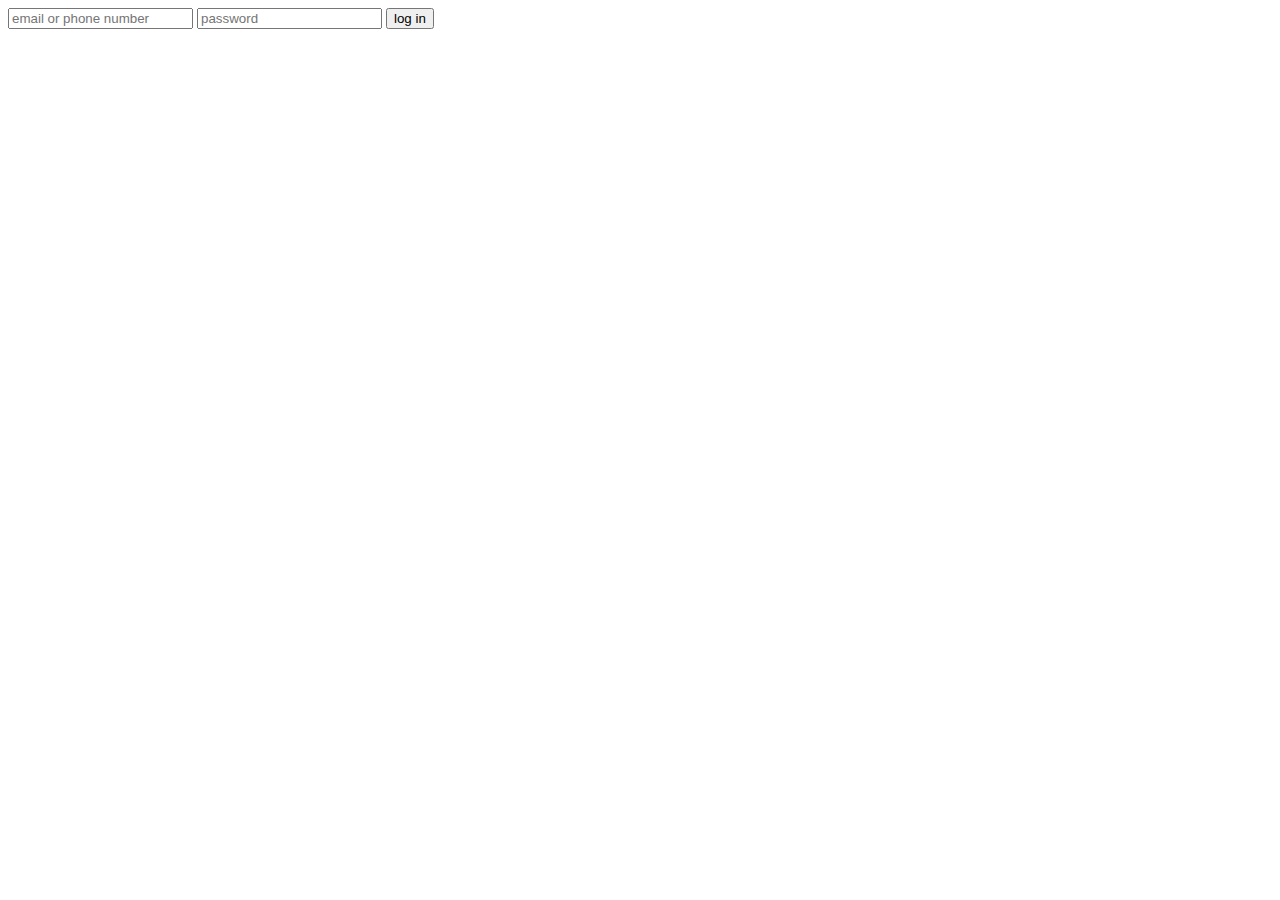
==== login.html @ 700535e7 "htf" ====
<!DOCTYPE html>
<html lang="en">
<head>
  <meta charset="UTF-8">
  <meta name="viewport" content="width=device-width, initial-scale=1.0">
  <title>authorizacion</title>
</head>
<body>
  <div>
    <input type="text" placeholder="email or phone number">
    <input type="text" placeholder="password">
    <button>log in</button>
  </div>
</body>
</html>
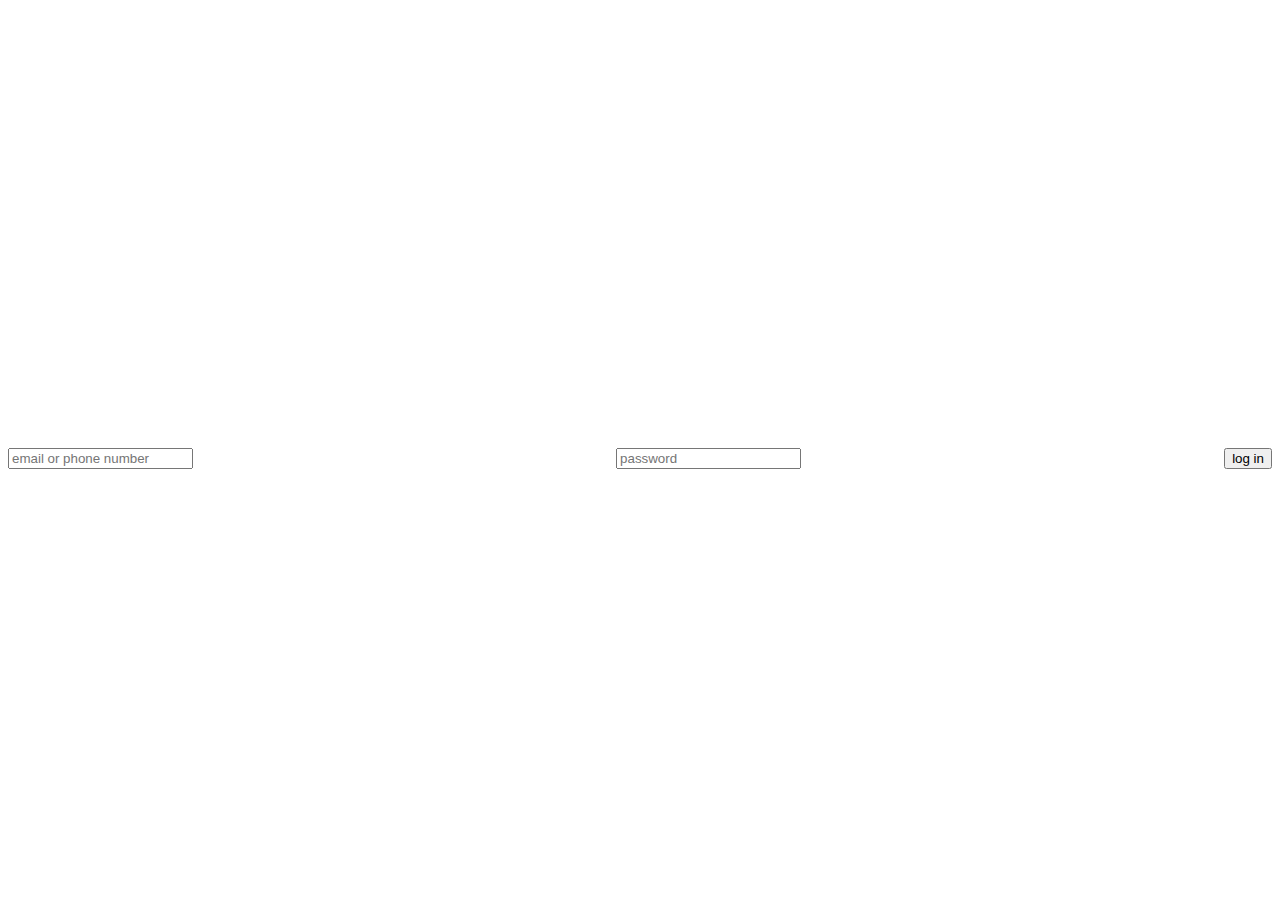
==== commit f5ad633e: "tg" ====
--- a/login.html
+++ b/login.html
@@ -4,9 +4,10 @@
   <meta charset="UTF-8">
   <meta name="viewport" content="width=device-width, initial-scale=1.0">
   <title>authorizacion</title>
+  <link rel="stylesheet" href="login..css">
 </head>
 <body>
-  <div>
+  <div class="div1">
     <input type="text" placeholder="email or phone number">
     <input type="text" placeholder="password">
     <button>log in</button>
--- a/login..css
+++ b/login..css
@@ -0,0 +1,7 @@
+.div1 {
+    display: flex;
+    justify-content: space-between;
+    align-items: center;
+    height: 100vh; 
+  }
+  
